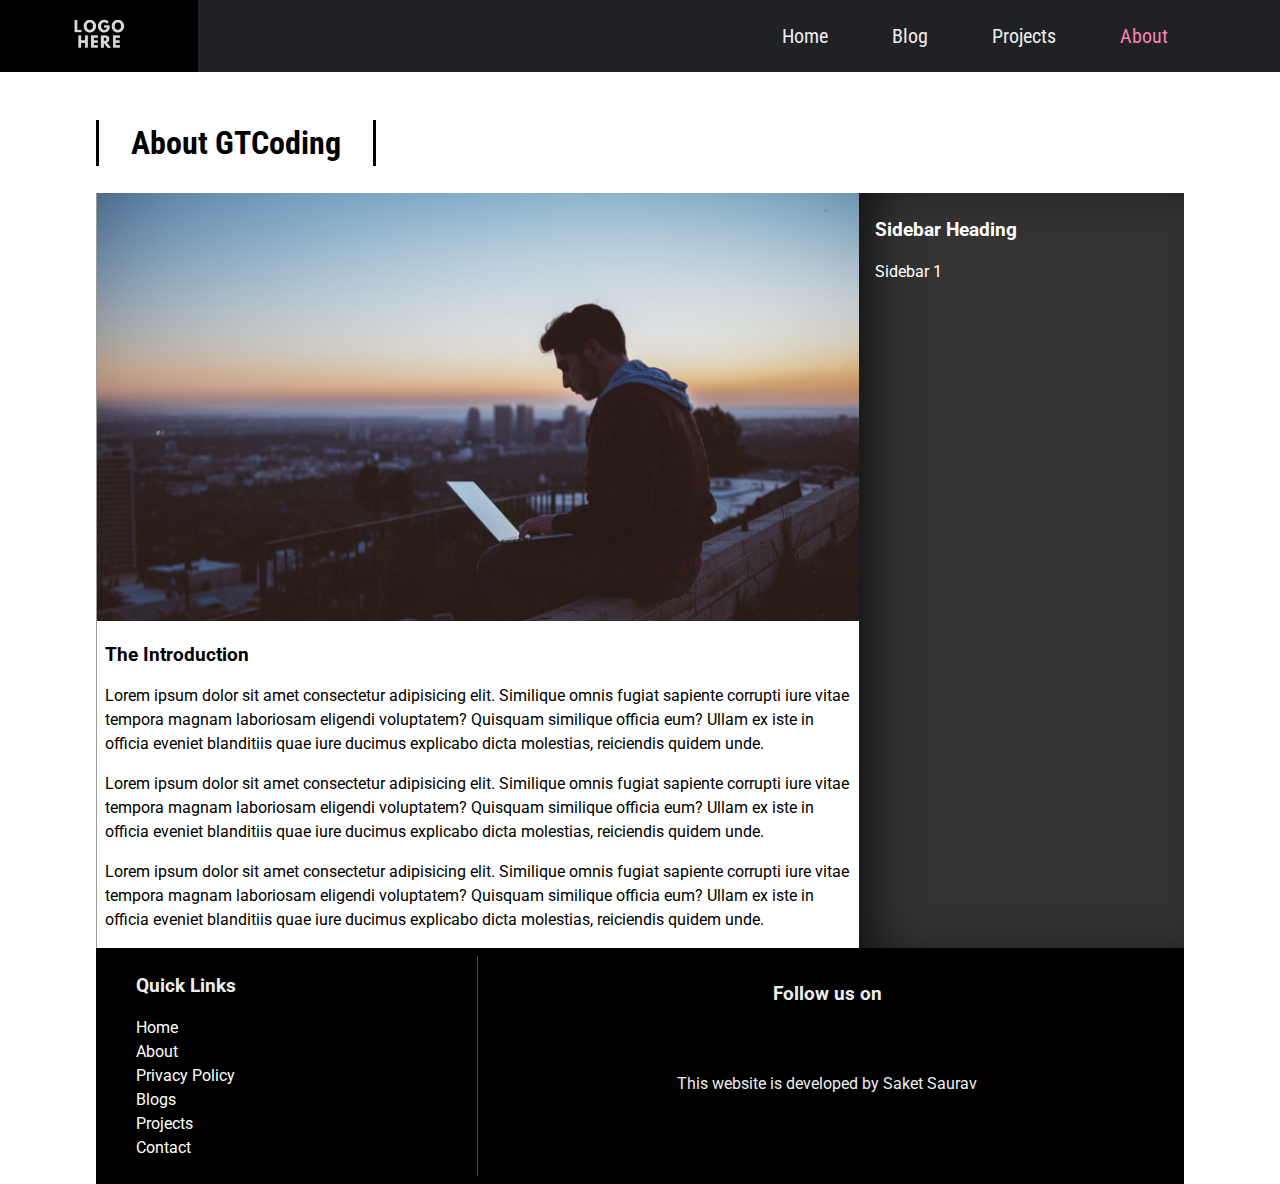
==== about.html @ 9a196687 "my website" ====
<!DOCTYPE html>
<html lang="en">

<head>
  <meta charset="UTF-8">
  <meta name="viewport" content="width=device-width, initial-scale=1.0">
  <meta http-equiv="X-UA-Compatible" content="ie=edge">
  <link rel="stylesheet" href="https://use.fontawesome.com/releases/v5.1.0/css/all.css" integrity="sha384-lKuwvrZot6UHsBSfcMvOkWwlCMgc0TaWr+30HWe3a4ltaBwTZhyTEggF5tJv8tbt"
    crossorigin="anonymous">
  <link href="https://fonts.googleapis.com/css?family=Roboto|Roboto+Condensed|Roboto+Slab" rel="stylesheet">
  <link rel="stylesheet" href="style.css">
<title>My website</title>
</head>

<body>
  <div id="slideout-menu">
      <ul>
          <li>
              <a href="index.html">Home</a>
          </li>
          <li>
              <a href="blogslist.html">Blog</a>
          </li>
          <li>
              <a href="blogslist.html">Projects</a>
          </li>
          <li>
              <a href="about.html">About</a>
          </li>
          <li>
              <input type="text" placeholder="Search Here">
          </li>
      </ul>
  </div>

  <nav>
      <div id="logo-img">
          <a href="#">
              <img src="img/logo.png" alt="GTCoding Logo">
          </a>
      </div>
      <div id="menu-icon">
          <i class="fas fa-bars"></i>
      </div>
      <ul>
          <li>
              <a href="index.html">Home</a>
          </li>
          <li>
              <a href="blogslist.html">Blog</a>
          </li>
          <li>
              <a href="blogslist.html">Projects</a>
          </li>
          <li>
              <a class="active" href="about.html">About</a>
          </li>
          <li>
              <div id="search-icon">
                  <i class="fas fa-search"></i>
              </div>
          </li>
      </ul>
  </nav>

  <div id="searchbox">
      <input type="text" placeholder="Search Here">
  </div>

  <main>

    <h2 class="page-heading">About GTCoding</h2>
    <div id="post-container">
      <section id="blogpost">
        <div class="card">
          <div class="card-image">
            <img src="img/1.jpg" alt="Card Image">
          </div>
          <div class="card-description">
            <h3>The Introduction</h3>
            <p>Lorem ipsum dolor sit amet consectetur adipisicing elit. Similique omnis fugiat sapiente corrupti iure vitae
              tempora magnam laboriosam eligendi voluptatem? Quisquam similique officia eum? Ullam ex iste in officia eveniet
              blanditiis quae iure ducimus explicabo dicta molestias, reiciendis quidem unde.</p>
            <p>Lorem ipsum dolor sit amet consectetur adipisicing elit. Similique omnis fugiat sapiente corrupti iure vitae
              tempora magnam laboriosam eligendi voluptatem? Quisquam similique officia eum? Ullam ex iste in officia eveniet
              blanditiis quae iure ducimus explicabo dicta molestias, reiciendis quidem unde.</p>
            <p>Lorem ipsum dolor sit amet consectetur adipisicing elit. Similique omnis fugiat sapiente corrupti iure vitae
              tempora magnam laboriosam eligendi voluptatem? Quisquam similique officia eum? Ullam ex iste in officia eveniet
              blanditiis quae iure ducimus explicabo dicta molestias, reiciendis quidem unde.</p>
          </div>
        </div>

      </section>

      <aside id="sidebar">
        <h3>Sidebar Heading</h3>
        <p>Sidebar 1</p>
      </aside>
    </div>

    <footer>
        <div id="left-footer">
            <h3>Quick Links</h3>
            <p>
                <ul>
                    <li>
                        <a href="index.html">Home</a>
                    </li>
                    <li>
                        <a href="about.html">About</a>
                    </li>
                    <li>
                        <a href="#">Privacy Policy</a>
                    </li>
                    <li>
                        <a href="blogslist.html">Blogs</a>
                    </li>
                    <li>
                        <a href="blogslist.html">Projects</a>
                    </li>
                    <li>
                        <a href="#">Contact</a>
                    </li>
                </ul>
            </p>
        </div>

        <div id="right-footer">
            <h3>Follow us on</h3>
            <div id="social-media-footer">
                <ul>
                    <li>
                        <a href="#">
                            <i class="fab fa-facebook"></i>
                        </a>
                    </li>
                    <li>
                        <a href="#">
                            <i class="fab fa-linkedin"></i>
                        </a>
                    </li>
                    <li>
                            <a href="https://github.com/saketsaurav20">
                            <i class="fab fa-github"></i>
                        </a>
                    </li>
                </ul>
            </div>
            <p>This website is developed by Saket Saurav</p>
        </div>
    </footer>

  </main>

  <script src="main.js"></script>
</body>

</html>
---- style.css ----
body {
    font-family: "Roboto", sans-serif;
    margin: 0;
}

h1 {
    padding: 8px;
    background: rgba(255, 0, 0, 0.8);
    border-radius: 8px;
    margin: 0;
    font-size: 64px;
    font-family: "Roboto Slab", serif;
}

p {
    line-height: 1.5;
}

main {
    margin: 0 auto;
}

a {
    text-decoration: none;
    color: black;
}

a:hover {
    text-decoration: underline;
}

/* Inputs */

input,
textarea {
    height: 32px;
    padding: 0 16px;
    font-family: "Roboto Condensed", sans-serif;
    font-size: 20px;
    border: none;
    box-shadow: inset 8px 3px 18px -4px rgba(0, 0, 0, 0.4);
}

input:focus,
textarea:focus {
    outline: none;
}

/* Banner */

#banner {
    height: 100vh;
    display: flex;
    align-items: center;
    justify-content: center;
    flex-direction: column;
    background: rgba(0, 0, 0, 0.2) url("img/3.jpg");
    background-size: cover;
    background-attachment: fixed;
    background-position: center;
    background-blend-mode: overlay;
    color: white;
}

#banner h3 {
    background: black;
    border-radius: 8px;
    padding: 0 24px;
    font-size: 24px;
}

/* Search Box */

#searchbox {
    position: fixed;
    right: 0;
    top: 24px;
    width: 500px;
    pointer-events: none;
    z-index: 50;
    transition: 0.4s;
}

#searchbox input {
    height: 48px;
    width: 100%;
}

/* Navigation */

nav {
    height: 72px;
    background: #202125;
    width: 100%;
    margin: 0;
    position: fixed;
    font-family: "Roboto Condensed", sans-serif;
    font-size: 20px;
    display: flex;
    justify-content: space-between;
    padding: 0 16px 0 0;
    box-sizing: border-box;
    z-index: 100;
}

nav a {
    padding: 0 32px;
    color: #eee;
    transition: 0.4s;
}

nav a:hover {
    text-decoration: none;
    color: red;
}

nav ul {
    display: flex;
    list-style: none;
    justify-content: space-around;
    align-items: center;
    height: 100%;
    margin: 0;
}

.active {
    color: #f783ae;
}

#logo-img {
    display: flex;
    height: 100%;
    background: #111;
    padding: 0 32px;
    align-items: center;
    color: white;
    transition: 0.4s;
}

#logo-img img {
    height: 70px;
    
}

#logo-img:hover {
    background: black;
}

#menu-icon {
    height: 100%;
    font-size: 28px;
    padding: 0 4px;
    color: #eee;
    display: none;
    align-items: center;
}

/* Search Icon */

#search-icon {
    color: white;
    padding: 0 32px;
    cursor: pointer;
    transition: 0.4s;
}

#search-icon:hover {
    color: red;
}

/* Slideout Menu */

#slideout-menu {
    display: none;
    background: #2d3436;
    z-index: 100;
    position: fixed;
    transition: 0.4s;
    margin-top: 72px;
    width: 100%;
    text-align: center;
    opacity: 0;
    pointer-events: none;
}

#slideout-menu ul {
    list-style: none;
    padding: 0 32px;
}

#slideout-menu ul li {
    padding: 8px;
}

#slideout-menu a {
    font-family: "Roboto Condensed", sans-serif;
    font-size: 20px;
    color: white;
}

#slideout-menu input {
    width: 85%;
    padding: 8px;
    font-family: "Roboto Condensed", sans-serif;
    font-size: 20px;
    text-align: center;
}

/* Sections */

section {
    display: flex;
    justify-content: space-around;
    flex-wrap: wrap;
}

.section-heading {
    font-size: 32px;
    font-family: "Roboto Condensed", sans-serif;
    border-left: 3px solid black;
    border-right: 3px solid black;
    transition: all 0.4s;
    display: inline-block;
    padding: 4px 32px;
}

.section-heading:hover {
    padding: 4px 48px;
    background: red;
}

/* Section Source */

#section-source p {
    padding: 8px;
    text-align: center;
}

#section-source a {
    margin: 8px;
    text-align: center;
}

/* Card */

.card-image {
    transition: 0.4s;
}

.card-image:hover {
    box-shadow: 0 10px 6px -6px #777;
}

.card .card-description {
    padding: 0 8px;
}

.card-meta-blogpost {
    color: #333;
    font-size: 14px;
    padding: 16px;
    font-family: 'Roboto Slab', serif;
}

.card-meta-blogpost a {
    color: #333;
}

/* Button Read more */

.btn-readmore {
    padding: 8px 24px;
    border: 3px solid black;
    transition: 0.4s;
    display: inline-block;
    margin-bottom: 24px;
    margin-left: 24px;
    font-weight: bold;
    cursor: pointer;
    background: white;
}

.btn-readmore:hover {
    background: red;
    text-decoration: none;
    padding: 8px 64px 8px 24px;
    color: white;
}

/* Footer */

footer {
    background: black;
    padding: 8px;
    color: #eee;
    display: flex;
}

footer a {
    color: white;
}

footer #left-footer {
    flex: 1;
    border-right: 1px solid red;
    padding-left: 32px;
}

footer #left-footer ul {
    padding: 0;
    list-style: none;
    line-height: 1.5;
}

footer #right-footer {
    flex: 2;
    padding: 8px;
    text-align: center;
}

footer #social-media-footer a .fa-facebook,
footer #social-media-footer a .fa-linkedin,
footer #social-media-footer a .fa-github {
    color: white;
    transition: 0.4s;
}

footer #social-media-footer ul {
    display: flex;
    list-style: none;
    justify-content: center;
    padding: 0;
}

footer #social-media-footer ul li {
    font-size: 48px;
    padding: 16px;
    transition: 0.4s;
}

footer #social-media-footer ul li:hover a .fa-linkedin {
    color:#4875B4;
}

footer #social-media-footer ul li:hover a .fa-facebook {
    color:#3B5998;
}

footer #social-media-footer ul li:hover a .fa-github {
    color: #6e5494;
}

/* Blog List page */

.page-heading {
    font-size: 32px;
    font-family: 'Roboto Condensed', sans-serif;
    border-left: 3px solid black;
    border-right: 3px solid black;
    transition: all 0.4s;
    display: inline-block;
    padding: 4px 32px;
    margin-top: 120px;
}

.page-heading:hover {
    padding: 4px 48px;
    background: red;
}

.card-meta {
    color: #333;
    font-size: 14px;
    padding-left: 8px;
    font-family: 'Roboto Slab', serif;
}

.card-meta a {
    color: #333;
}

/* Pagination */

.pagination {
    padding: 8px;
    text-align: center;
    font-weight: bold;
}

.pagination a {
    border-top: 3px solid white;
    display: inline-block;
    padding: 8px 16px;
    transition: 0.4s;
}

.pagination a:hover {
    text-decoration: none;
    border-top: 3px solid black;
}

/* Single Blogpost */

#post-container {
    display: flex;
}

#blogpost {
    display: flex;
    flex-direction: column;
    width: 70%;
    border-left: 1px solid #999;
}

#blogpost .card {
    width: 100%;
}

#blogpost .card-image:hover {
    box-shadow: none;
}

/* Sidebar */

#sidebar {
    background: #333;
    flex: 1;
    padding: 8px 16px;
    color: white;
    box-shadow: inset 27px 0 51px -18px rgba(0, 0, 0, 0.75);
}

/* Comments section */

#comments-section {
    border-top: 2px solid #eee;
    padding: 8px;
}


/* Media Queries */

@media (max-width: 900px) {
    nav ul {
        display: none;
    }

    #menu-icon {
        display: flex;
    }

    #slideout-menu {
        display: block;
    }

    #searchbox {
        display: none;
    }

    #blogpost {
        width: 100%;
        border-left: 0;
    }

    #sidebar {
        display: none;
    }
}

@media (max-width: 719px) {
    main {
        width: 95%;
    }

    section {
        flex-direction: column;
    }

    .card,
    .card .card-image img {
        width: 100%;
    }

    footer {
        flex-direction: column;
        text-align: center;
    }

    footer #left-footer {
        flex: 1;
        border-right: 0;
        padding-left: 0;
    }

    footer #right-footer {
        background: #eee;
        color: black;
    }

    footer #right-footer a {
        color: black;
    }

    footer #social-media-footer a .fa-facebook,
    footer #social-media-footer a .fa-youtube,
    footer #social-media-footer a .fa-github {
        color: black;
        transition: 0.4s;
    }
}

@media (max-width: 600px) {
    main {
        width: 100%;
    }

    h1 {
        font-size: 48px;
    }

    #banner h3 {
        font-size: 20px;
    }

    .card {
        text-align: center;
    }

    #logo-img {
        padding: 0;
    }
}

@media (min-width: 720px) {
    main {
        width: 95%;
    }

    .card {
        width: 45%;
    }

    .card .card-image img {
        width: 100%;
    }
}

@media (min-width: 1200px) {
    main {
        width: 85%;
    }
}
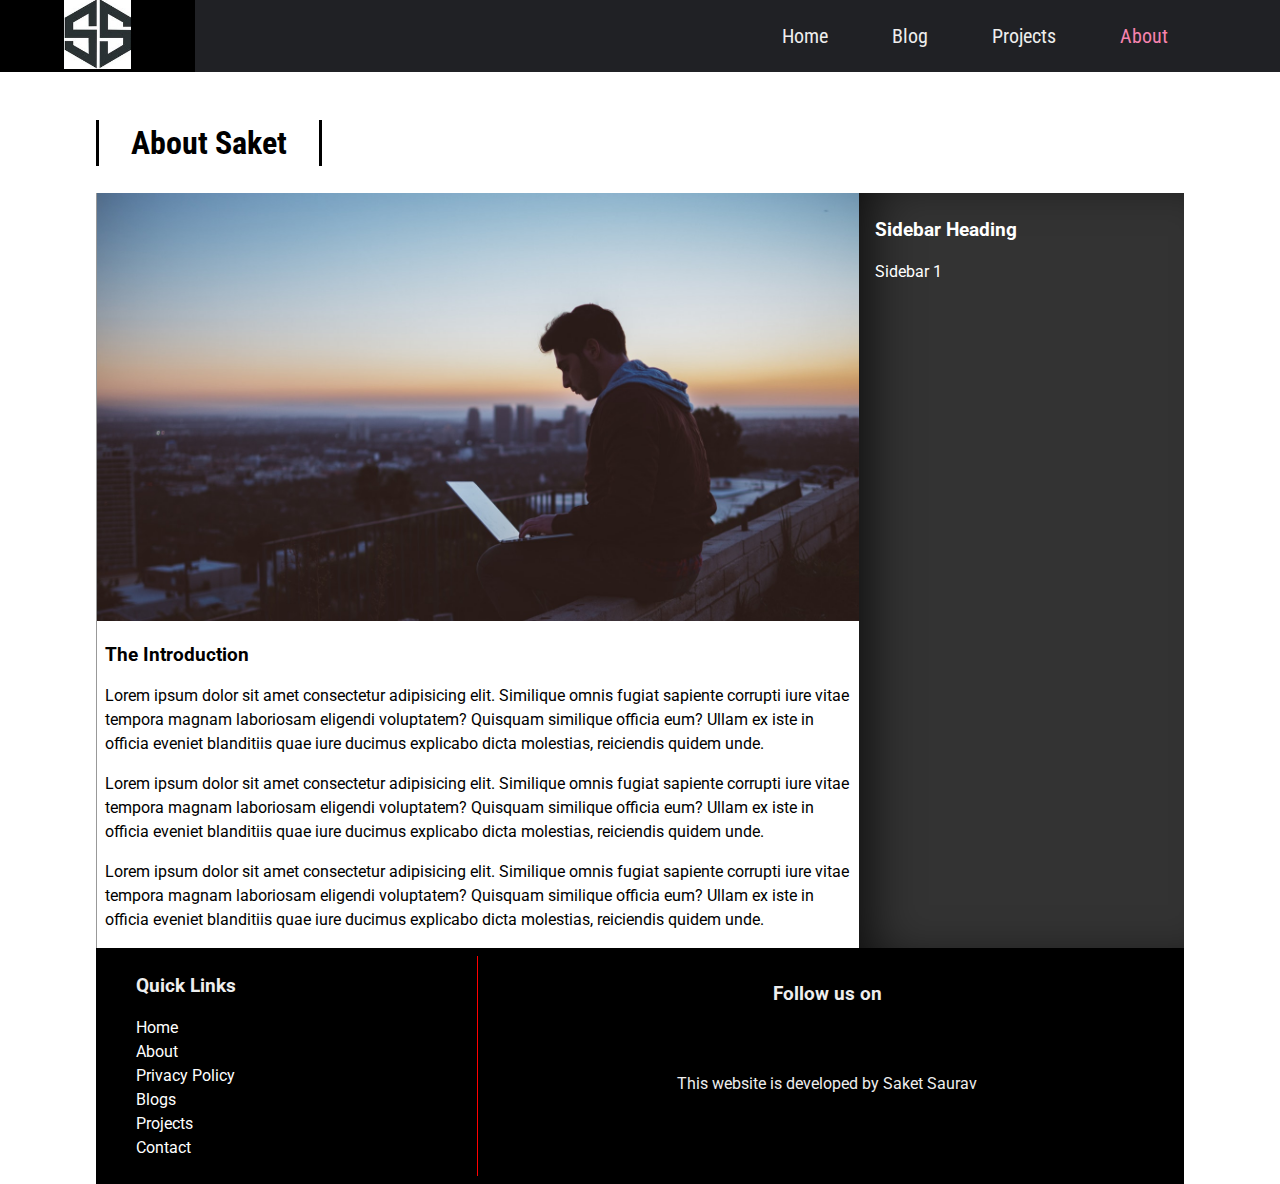
==== commit 335465be: "my website" ====
--- a/about.html
+++ b/about.html
@@ -36,7 +36,7 @@
   <nav>
       <div id="logo-img">
           <a href="#">
-              <img src="img/logo.png" alt="GTCoding Logo">
+              <img src="img/sslogo.jpg" alt="SS Logo">
           </a>
       </div>
       <div id="menu-icon">
@@ -69,7 +69,7 @@
 
   <main>
 
-    <h2 class="page-heading">About GTCoding</h2>
+    <h2 class="page-heading">About Saket</h2>
     <div id="post-container">
       <section id="blogpost">
         <div class="card">
